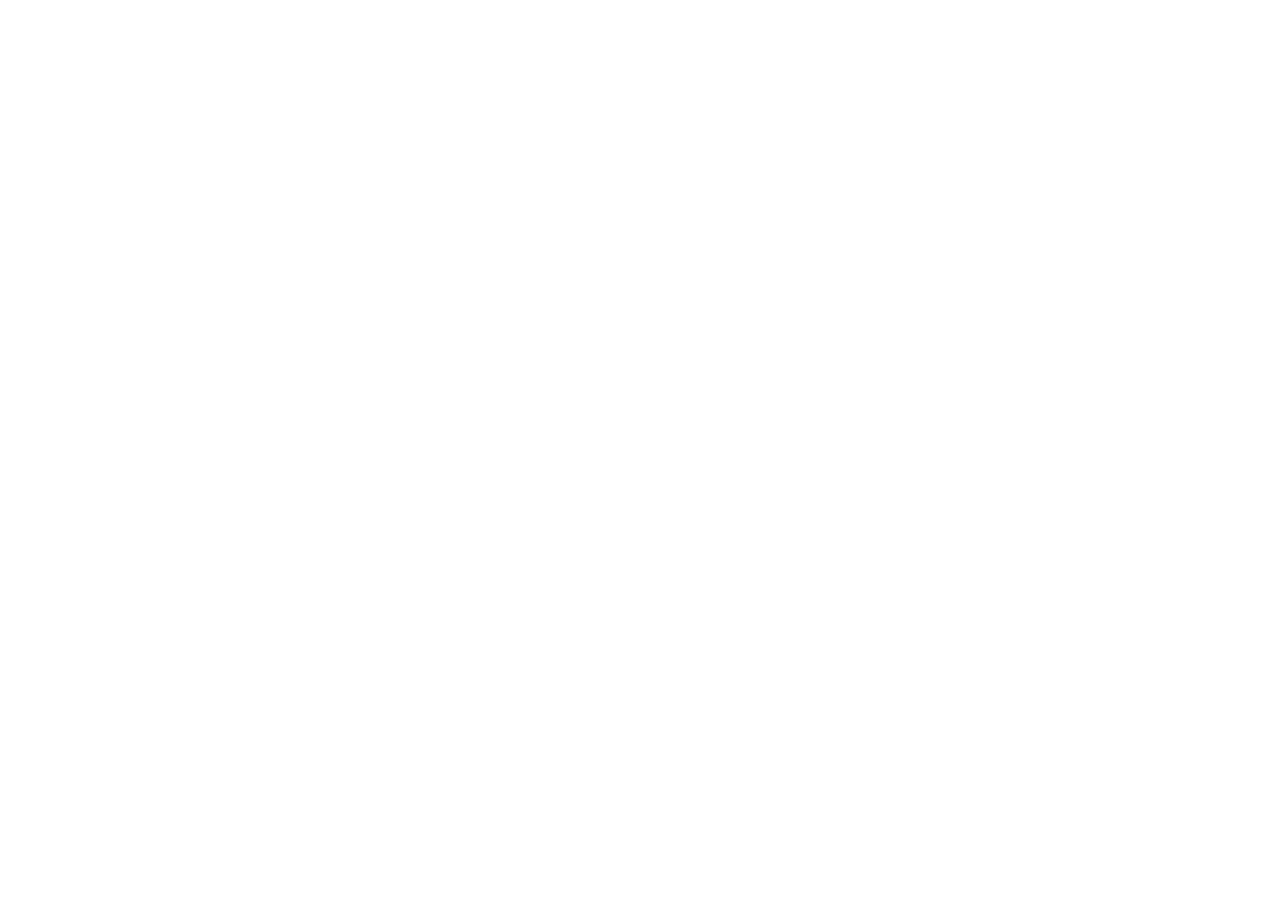
==== index.html @ 79cfc23c "index.html" ====
<!DOCTYPE html>
<html lang="en">
<head>
    <meta charset="UTF-8">
    <meta name="viewport" content="width=device-width, initial-scale=1.0">
    <title>Hammad Ali CCO 117095/title>
</head>
<body>
    <h1>List Assignments</h1>

    <h3><a href="./index.html">Home Page</a></h3>
    <h3><a href="./fruits and vegetables.html">Fruits and Vegetables</a></h3>
</body>
</html>
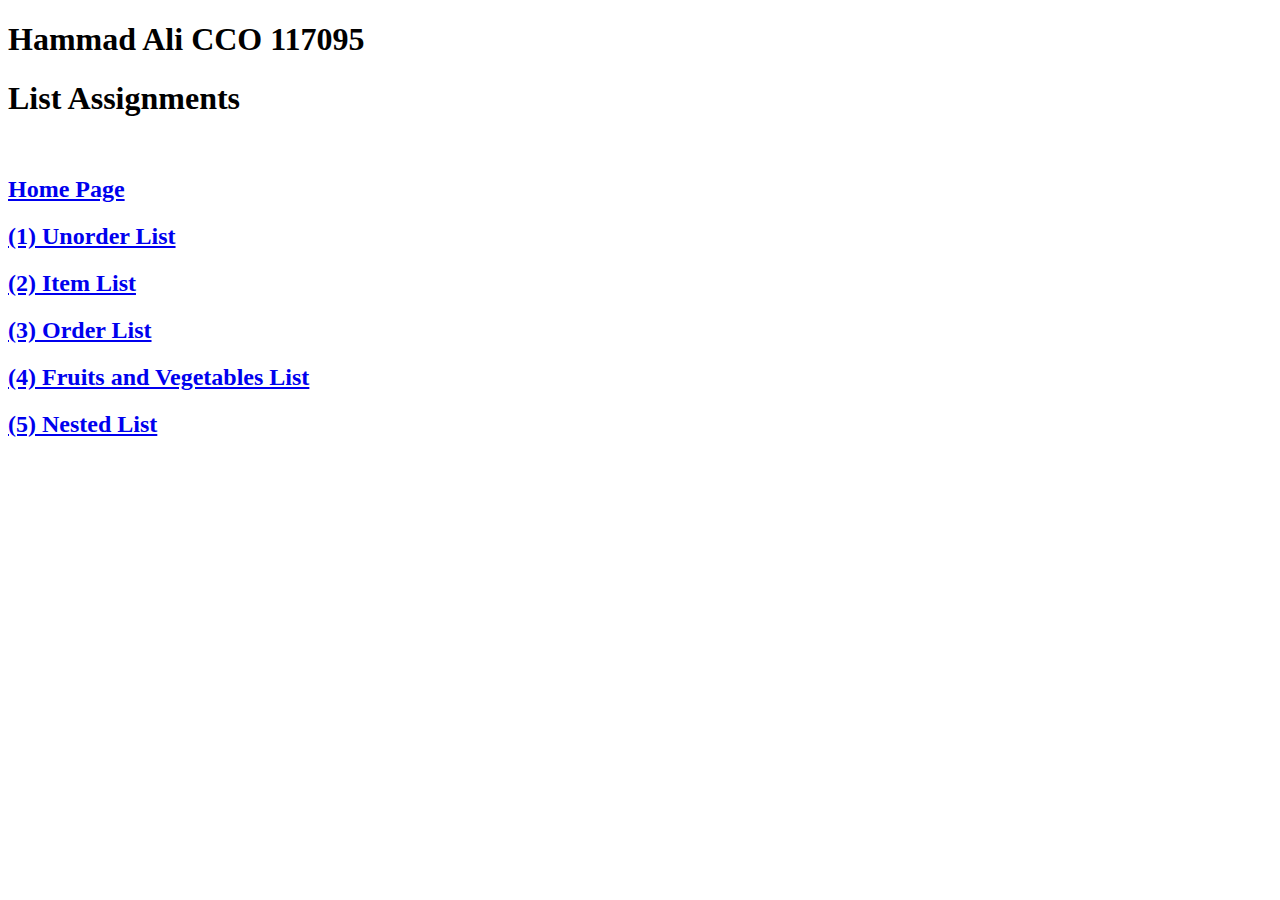
==== commit 967731d6: "List Assignments" ====
--- a/index.html
+++ b/index.html
@@ -3,12 +3,20 @@
 <head>
     <meta charset="UTF-8">
     <meta name="viewport" content="width=device-width, initial-scale=1.0">
-    <title>Hammad Ali CCO 117095/title>
+    <title>Hammad Ali CCO 117095</title>
+
 </head>
 <body>
+    
+    <h1>Hammad Ali CCO 117095</h1>
     <h1>List Assignments</h1>
+<br>
+    <h2><a href="./index.html">Home Page</a></h2>
+    <h2><a href="./un order list.html">(1) Unorder List</a></h2>
+    <h2><a href="./item list.html">(2) Item List</a></h2>
+    <h2><a href="./order list.html">(3) Order List</a></h2>
+    <h2><a href="./fruits and vegetables.html">(4) Fruits and Vegetables List</a></h2>
+    <h2><a href="./nested list.html">(5) Nested List</a></h2>
 
-    <h3><a href="./index.html">Home Page</a></h3>
-    <h3><a href="./fruits and vegetables.html">Fruits and Vegetables</a></h3>
 </body>
 </html>